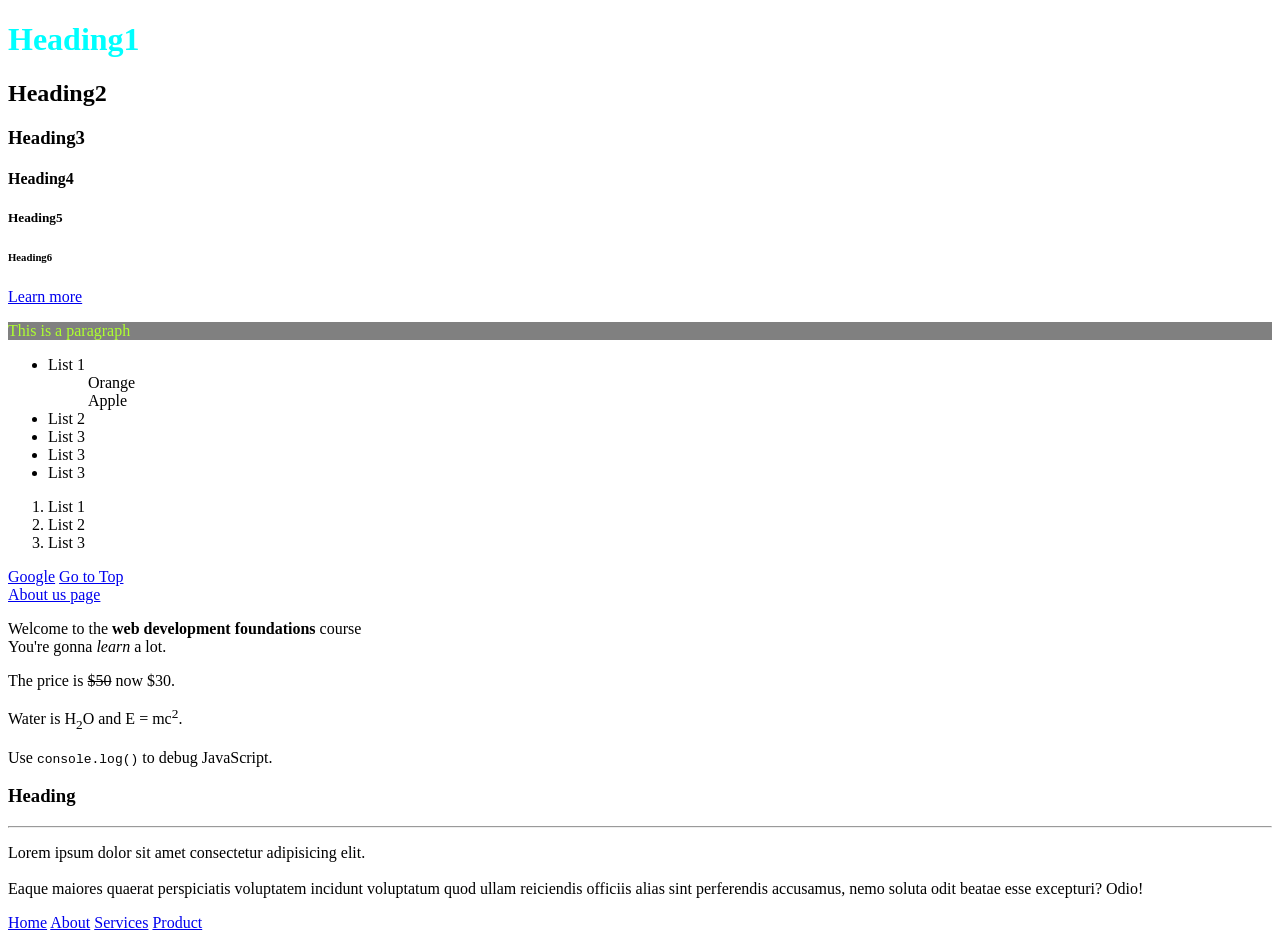
==== index.html @ 839e8250 "Html forms - first version" ====
<!doctype html>
<html lang="en">
  <head>
    <meta charset="UTF-8" />
    <meta name="viewport" content="width=device-width, initial-scale=1.0" />
    <title>Document</title>
    <link rel="icon" href="/images/favicon.png" />
    <style>
      .ptag {
        background-color: grey;
      }
      #heading {
        color: cyan;
      }
    </style>
  </head>
  <body>
    <!-- Headings -->
    <h1 id="heading">Heading1</h1>
    <h2>Heading2</h2>
    <h3>Heading3</h3>
    <h4>Heading4</h4>
    <h5>Heading5</h5>
    <h6>Heading6</h6>

    <a href="#learn">Learn more</a>

    <!-- Paragraphs -->
    <p style="color: greenyellow" class="ptag">This is a paragraph</p>

    <!-- Lists -->
    <ul>
      <li>
        List 1
        <ul>
          Orange
        </ul>
        <ul>
          Apple
        </ul>
      </li>
      <li>List 2</li>
      <li>List 3</li>
      <li>List 3</li>
      <li>List 3</li>
    </ul>
    <ol>
      <li>List 1</li>
      <li>List 2</li>
      <li>List 3</li>
    </ol>

    <!-- Links -->
    <a href="https://www.google.com" target="_blank">Google</a>
    <a href="#">Go to Top</a>
    <br />
    <a href="/about.html" title="Learn more about this page">About us page</a>

    <p>
      Welcome to the <strong>web development foundations</strong> course<br />
      You're gonna <em>learn</em> a lot.
    </p>

    <p>The price is <del>$50</del> now $30.</p>
    <p>Water is H<sub>2</sub>O and E = mc<sup>2</sup>.</p>
    <p>Use <code>console.log()</code> to debug JavaScript.</p>

    <h3 id="learn">Heading</h3>
    <hr />
    <p>
      Lorem ipsum dolor sit amet consectetur adipisicing elit. <br /><br />Eaque
      maiores quaerat perspiciatis voluptatem incidunt voluptatum quod ullam
      reiciendis officiis alias sint perferendis accusamus, nemo soluta odit
      beatae esse excepturi? Odio!
    </p>

    <nav>
      <a href="#" class="menu">Home</a>
      <a href="#" class="menu">About</a>
      <a href="#" class="menu">Services</a>
      <a href="#" class="menu">Product</a>
    </nav>
  </body>
</html>
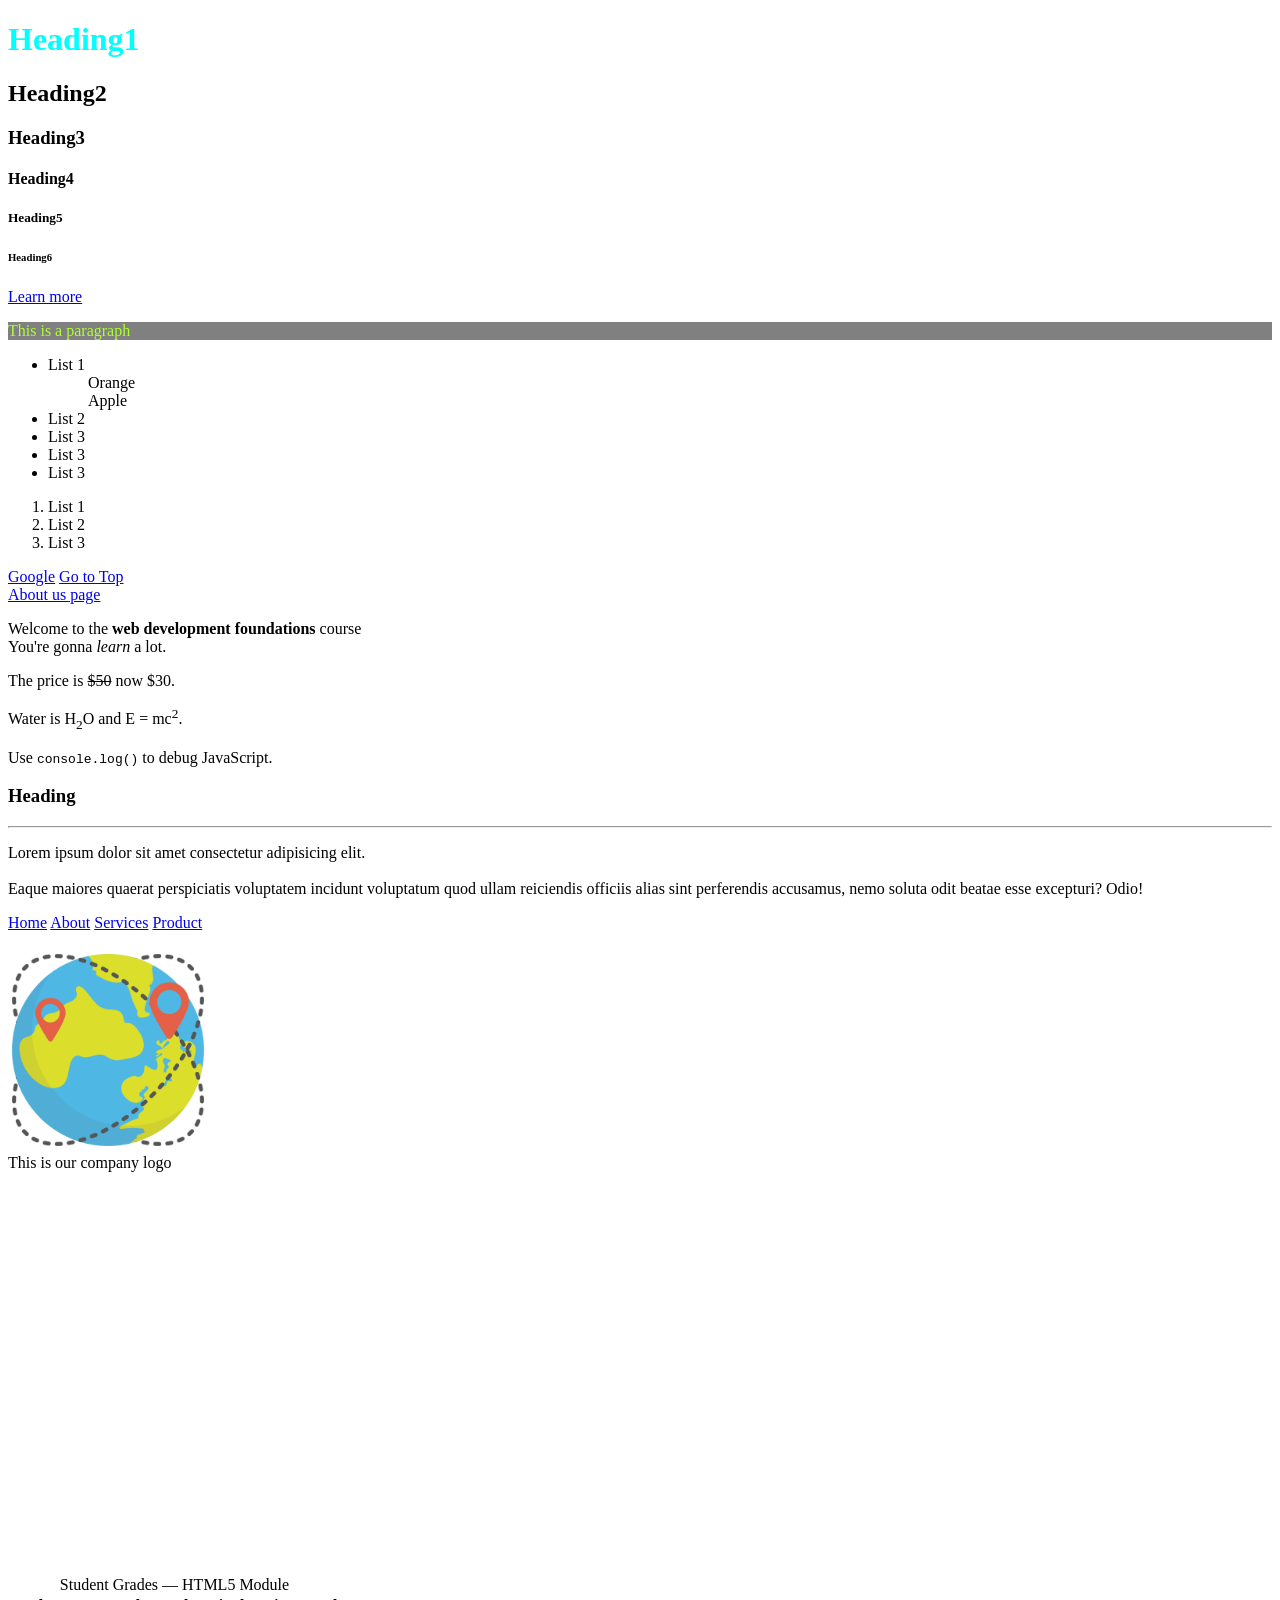
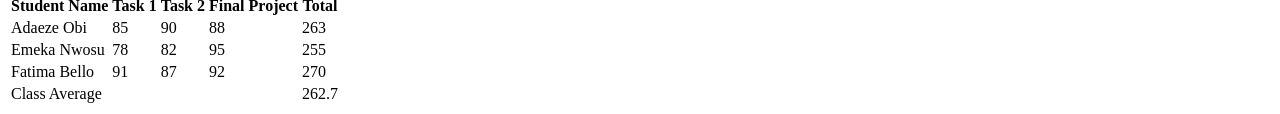
==== commit c74e7721: "Assignments" ====
--- a/index.html
+++ b/index.html
@@ -80,5 +80,66 @@
       <a href="#" class="menu">Services</a>
       <a href="#" class="menu">Product</a>
     </nav>
+    <br />
+    <img src="images/favicon.png" alt="Logo" width="200" height="200" />
+    <figcaption>This is our company logo</figcaption>
+
+    <iframe
+      src="https://www.primereserved.com/"
+      frameborder="0"
+      width="500"
+      height="400"
+      allowfullscreen
+    ></iframe>
+
+    <table>
+      <caption>
+        Student Grades — HTML5 Module
+      </caption>
+
+      <thead>
+        <tr>
+          <th scope="col">Student Name</th>
+          <th scope="col">Task 1</th>
+          <th scope="col">Task 2</th>
+          <th scope="col">Final Project</th>
+          <th scope="col">Total</th>
+        </tr>
+      </thead>
+
+      <!-- tbody: the data rows -->
+      <tbody>
+        <tr>
+          <td>Adaeze Obi</td>
+          <td>85</td>
+          <td>90</td>
+          <td>88</td>
+          <td>263</td>
+        </tr>
+        <tr>
+          <td>Emeka Nwosu</td>
+          <td>78</td>
+          <td>82</td>
+          <td>95</td>
+          <td>255</td>
+        </tr>
+        <tr>
+          <td>Fatima Bello</td>
+          <td>91</td>
+          <td>87</td>
+          <td>92</td>
+          <td>270</td>
+        </tr>
+      </tbody>
+
+      <!-- tfoot: totals or summary row -->
+      <tfoot>
+        <tr>
+          <!-- colspan merges cells across multiple columns -->
+          <td colspan="4">Class Average</td>
+          <td>262.7</td>
+        </tr>
+      </tfoot>
+    </table>
   </body>
 </html>
